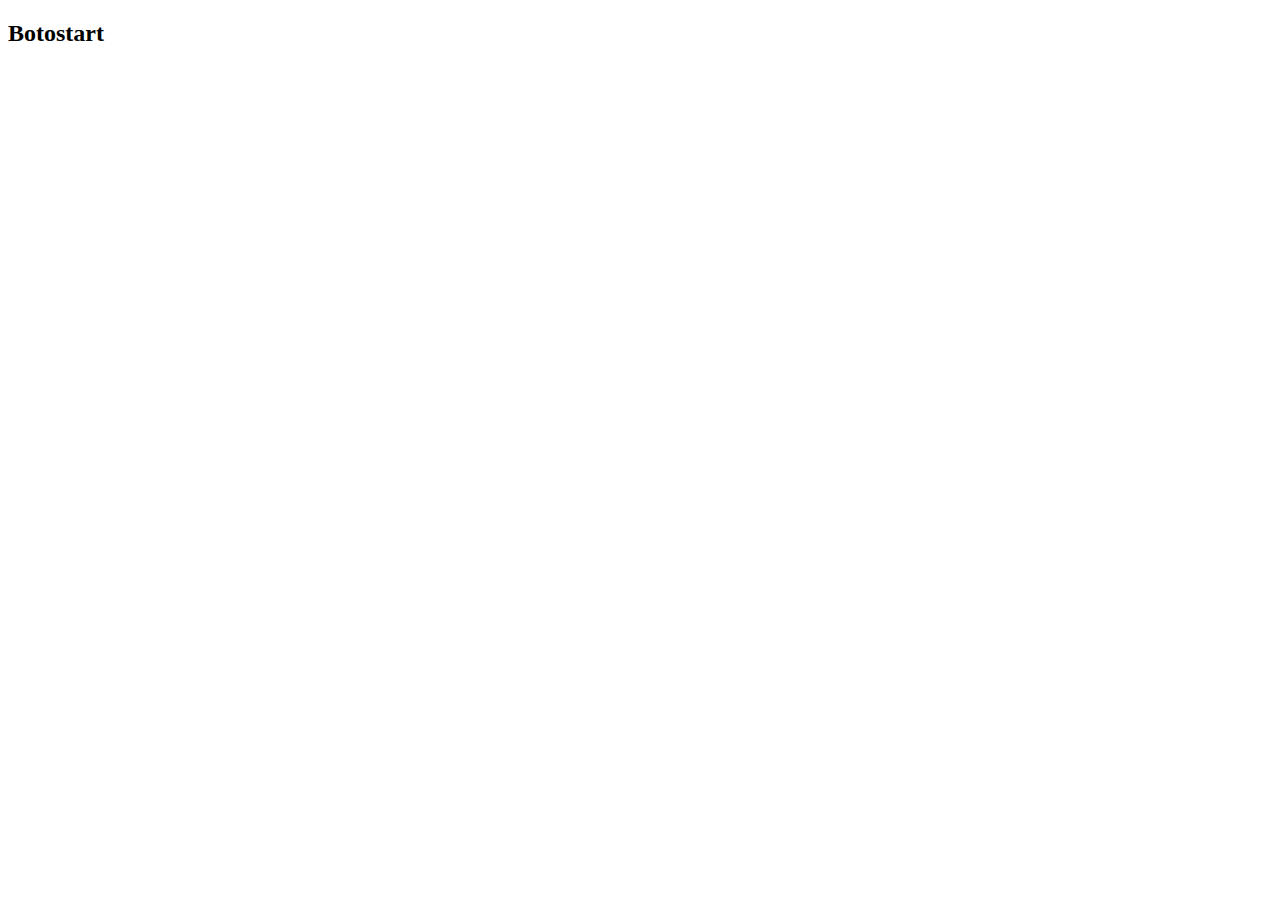
==== index.html @ 9eb9e8ff "HTML sstructure added to our added to our page" ====
<!DOCTYPE html>
<html lang="en">
<head>
    <meta charset="UTF-8">
    <meta name="viewport" content="width=device-width, initial-scale=1.0">
    <title>Document</title>
</head>
<body>
    <h2>Botostart</h2>
</body>
</html>
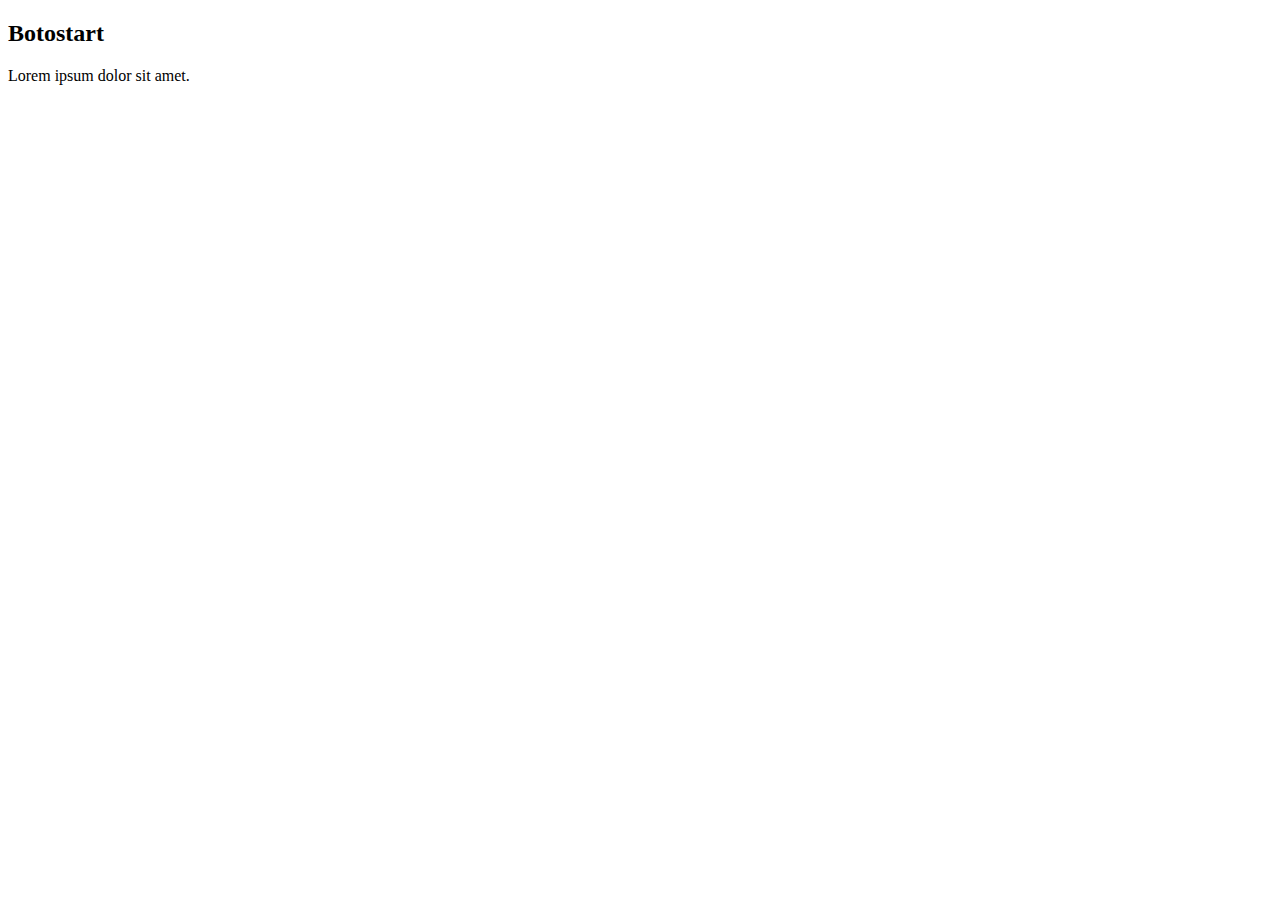
==== commit 32b3870c: "I add  a parragraph to html and a style  to my style sheet" ====
--- a/index.html
+++ b/index.html
@@ -7,5 +7,6 @@
 </head>
 <body>
     <h2>Botostart</h2>
+    <p>Lorem ipsum dolor sit amet.</p>
 </body>
 </html>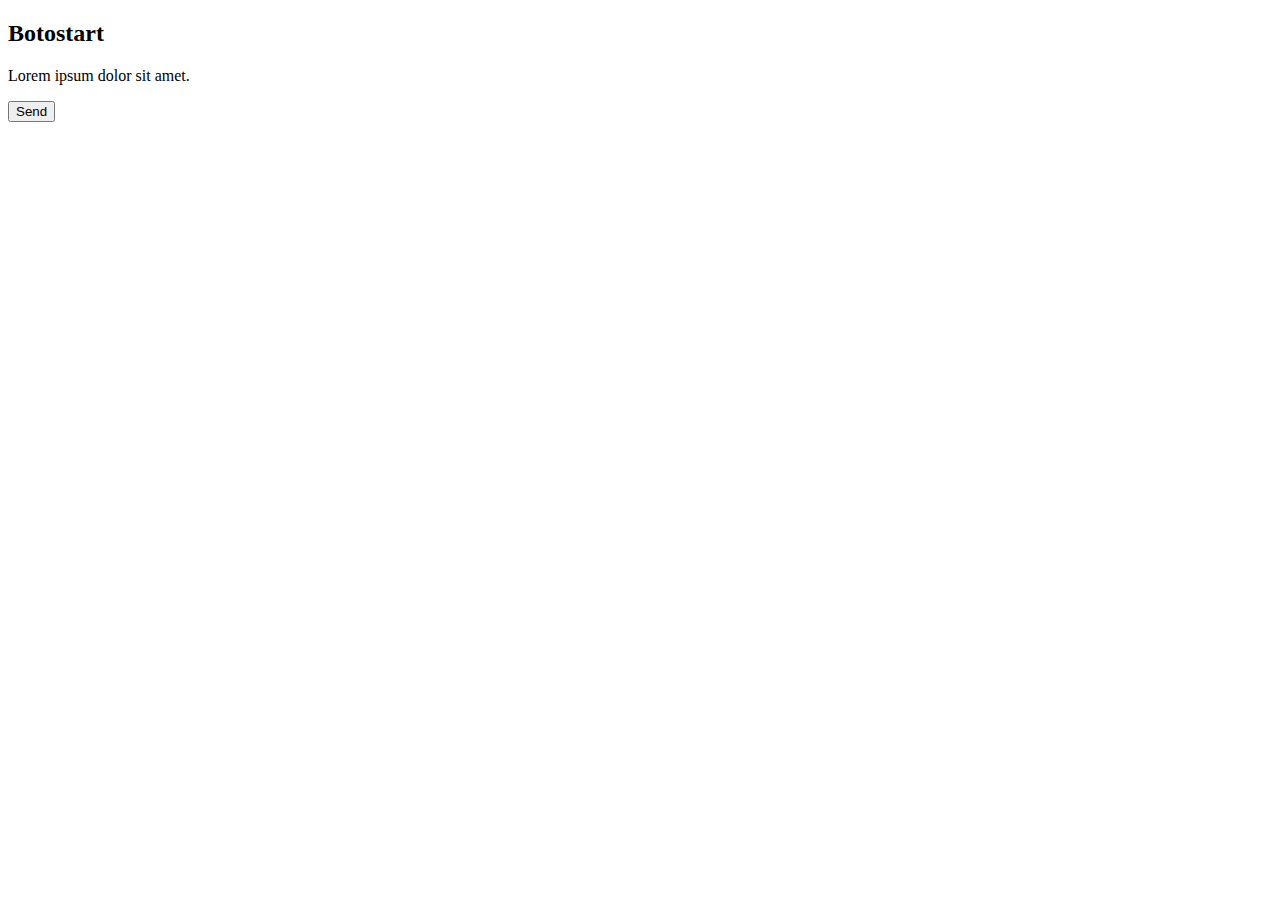
==== commit faedf1ac: "a button added to index.html" ====
--- a/index.html
+++ b/index.html
@@ -8,5 +8,6 @@
 <body>
     <h2>Botostart</h2>
     <p>Lorem ipsum dolor sit amet.</p>
+    <button>Send</button>
 </body>
-</html>+</html>
